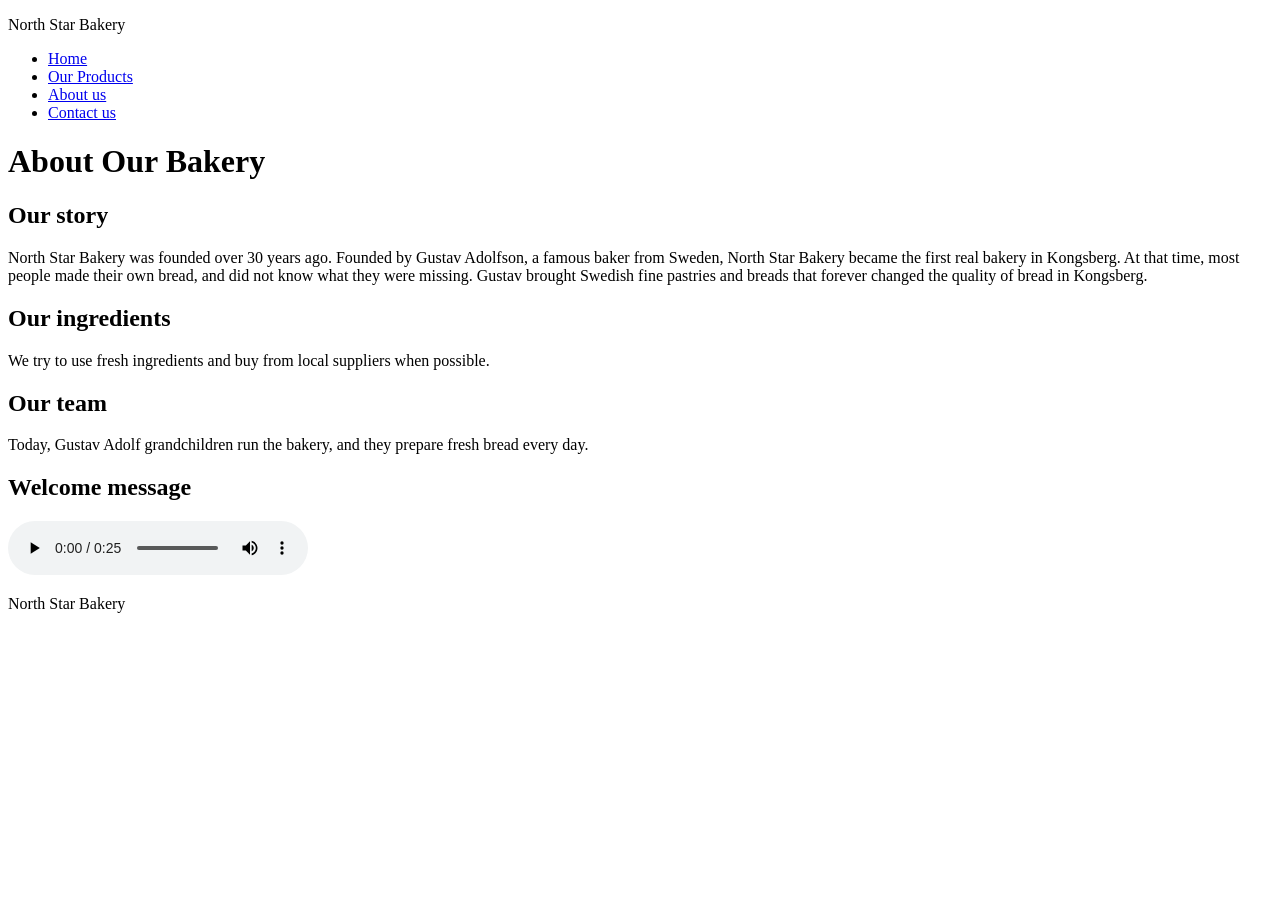
==== about.html @ dcabb582 "Add files via upload" ====
<!DOCTYPE html>
<html lang="en">
<head>
  <meta name="viewport" content="width=device-width, initial-scale=1.0">
  <title>About | North Star Bakery</title>
</head>
<body>
  <header>
    <p>North Star Bakery</p>
    <nav aria-label="Main navigation">
      <ul>
        <li><a href="index.html">Home</a></li>
        <li><a href="products.html">Our Products</a></li>
        <li><a href="about.html">About us</a></li>
        <li><a href="contact.html">Contact us</a></li>
      </ul>
    </nav>
  </header>
  <main>
    <h1>About Our Bakery</h1>
    <h2>Our story</h2>
    <p>North Star Bakery was founded over 30 years ago. Founded by Gustav Adolfson, a famous baker from Sweden, North Star Bakery became the first real bakery in Kongsberg. At that time, most people made their own bread, and did not know what they were missing. Gustav brought Swedish fine pastries and breads that forever changed the quality of bread in Kongsberg.</p>
    <h2>Our ingredients</h2>
    <p>We try to use fresh ingredients and buy from local suppliers when possible.</p>
    <h2>Our team</h2>
    <p>Today, Gustav Adolf grandchildren run the bakery, and they prepare fresh bread every day.</p>
    <h2>Welcome message</h2>
    <audio controls>
      <source src="bakery-welcome_c.mp3" type="audio/mpeg">
      Your browser does not support audio playback.
    </audio>
  </main>
  <footer>
    <p>North Star Bakery</p>
  </footer>
</body>
</html>
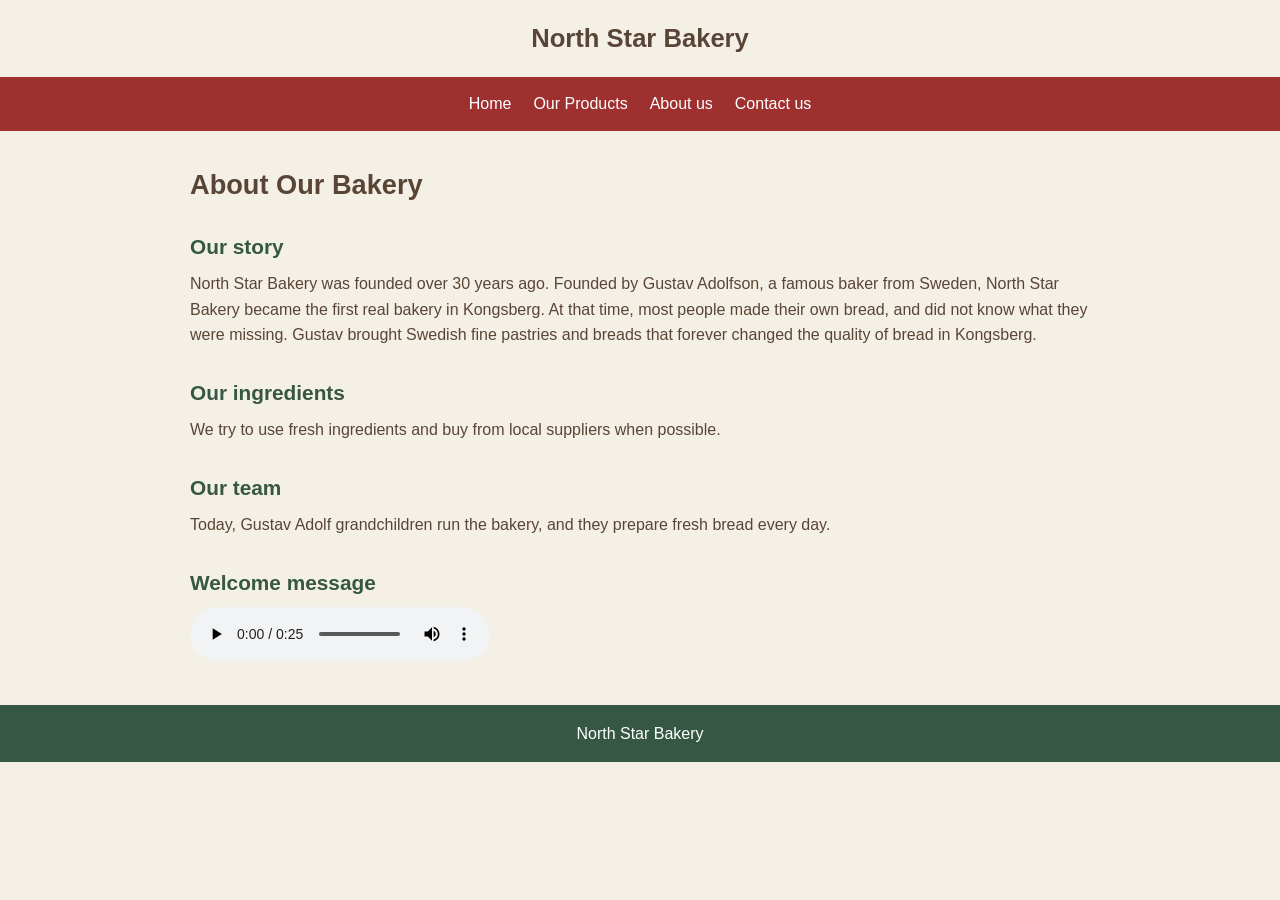
==== commit 5202230a: "Add files via upload Next step on the project" ====
--- a/about.html
+++ b/about.html
@@ -1,6 +1,8 @@
 <!DOCTYPE html>
 <html lang="en">
 <head>
+  <meta charset="UTF-8">
+  <link rel="stylesheet" href="style.css">
   <meta name="viewport" content="width=device-width, initial-scale=1.0">
   <title>About | North Star Bakery</title>
 </head>
--- a/style.css
+++ b/style.css
@@ -0,0 +1,183 @@
+/* North Star Bakery basic website styling */
+body {
+  margin: 0;
+  background-color: #F5F0E6;
+  color: #594535;
+  font-family: Verdana, sans-serif;
+  line-height: 1.6;
+}
+
+header {
+  text-align: center;
+}
+
+header > p {
+  font-size: 1.6rem;
+  font-weight: bold;
+  margin: 18px 0;
+}
+
+header > img {
+  display: block;
+  margin: 0 auto 15px;
+}
+
+nav {
+  background-color: #9E3030;
+}
+
+nav ul {
+  display: flex;
+  flex-wrap: wrap;
+  justify-content: center;
+  gap: 10px 22px;
+  list-style: none;
+  margin: 0;
+  padding: 14px;
+}
+
+nav a {
+  color: #FFFFFF;
+  text-decoration: none;
+}
+
+nav a:hover, nav a:focus {
+  text-decoration: underline;
+}
+
+main {
+  max-width: 900px;
+  margin: 0 auto;
+  padding: 24px 18px;
+}
+
+h1 {
+  font-size: 1.7rem;
+  line-height: 1.3;
+  margin-top: 0;
+}
+
+h2 {
+  color: #355744;
+  font-size: 1.3rem;
+  margin: 28px 0 8px;
+}
+
+p {
+  margin: 8px 0 18px;
+}
+
+main img {
+  max-width: 100%;
+  width: auto;
+  height: auto;
+  max-height: none;
+}
+
+picture img, main > img, figure img {
+  max-width: 300px;
+}
+
+figure {
+  margin: 24px 0;
+}
+
+figcaption {
+  font-size: 0.9rem;
+}
+
+form {
+  max-width: 500px;
+}
+
+label {
+  display: block;
+  margin-bottom: 5px;
+}
+
+input, select, textarea {
+  box-sizing: border-box;
+  width: 100%;
+  max-width: 100%;
+  padding: 9px;
+  font: inherit;
+  border: 1px solid #594535;
+  background-color: #FFFFFF;
+}
+
+fieldset {
+  border: 1px solid #594535;
+  margin: 18px 0;
+  padding: 12px;
+}
+
+button {
+  background-color: #355744;
+  color: #FFFFFF;
+  border: 0;
+  padding: 10px 20px;
+  font: inherit;
+  cursor: pointer;
+}
+
+footer {
+  background-color: #355744;
+  color: #FFFFFF;
+  text-align: center;
+  padding: 16px;
+}
+
+footer p {
+  margin: 0;
+}
+
+/* On small screens, product sections are stacked. */
+.product-list {
+  display: flex;
+  flex-direction: column;
+  gap: 8px;
+}
+
+/* On larger screens, product sections sit side by side. */
+@media (min-width: 700px) {
+  main {
+    padding: 36px 28px;
+  }
+
+  .product-list {
+    flex-direction: row;
+    gap: 24px;
+  }
+
+  .product-list section {
+    flex: 1;
+    min-width: 0;
+  }
+}
+
+/* The favorite controls use our regular colors. */
+.favorite-feature {
+  max-width: 500px;
+  margin-top: 28px;
+}
+
+.favorite-feature button {
+  display: block;
+  margin-top: 12px;
+}
+
+/* Keep error messages near their fields. */
+.error {
+  display: block;
+  color: #9E3030;
+  font-size: 0.9rem;
+  margin-top: 4px;
+}
+
+.error:empty {
+  display: none;
+}
+
+#favorite-message, #form-message {
+  font-weight: bold;
+}
